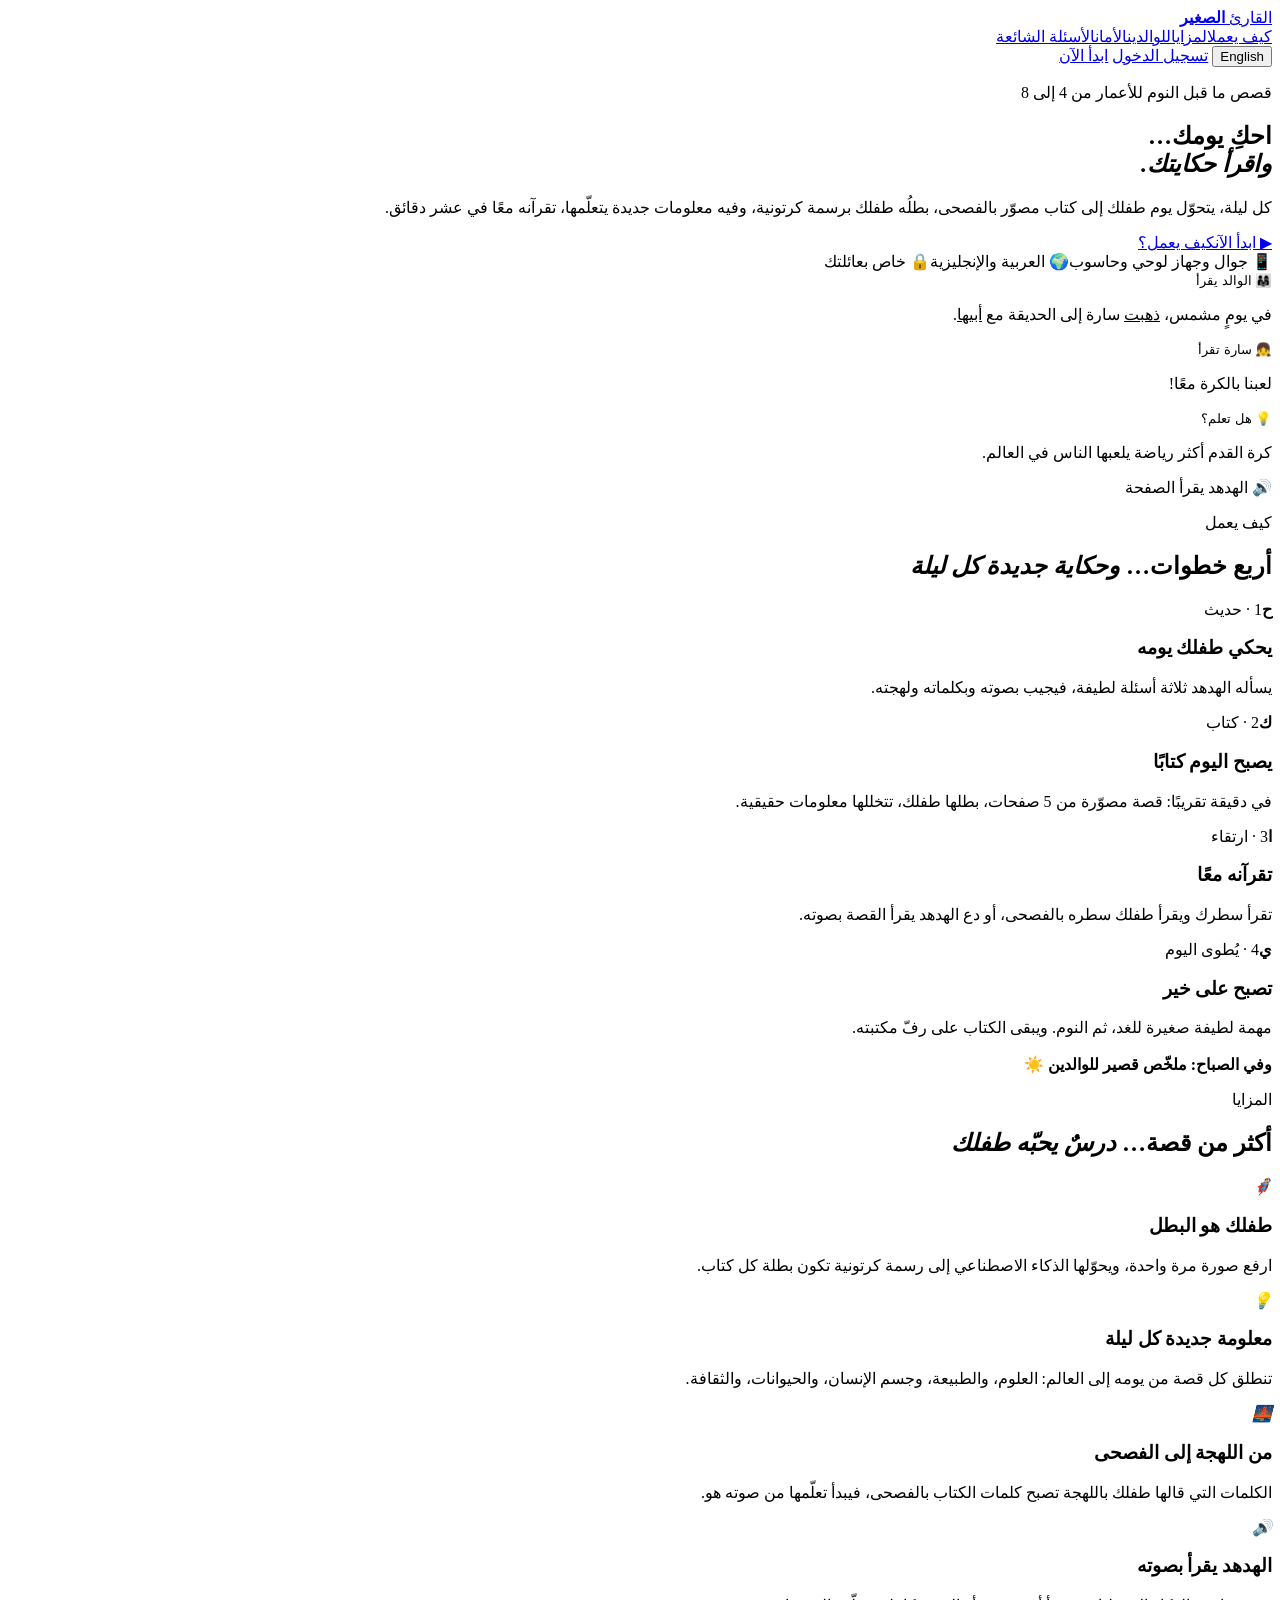
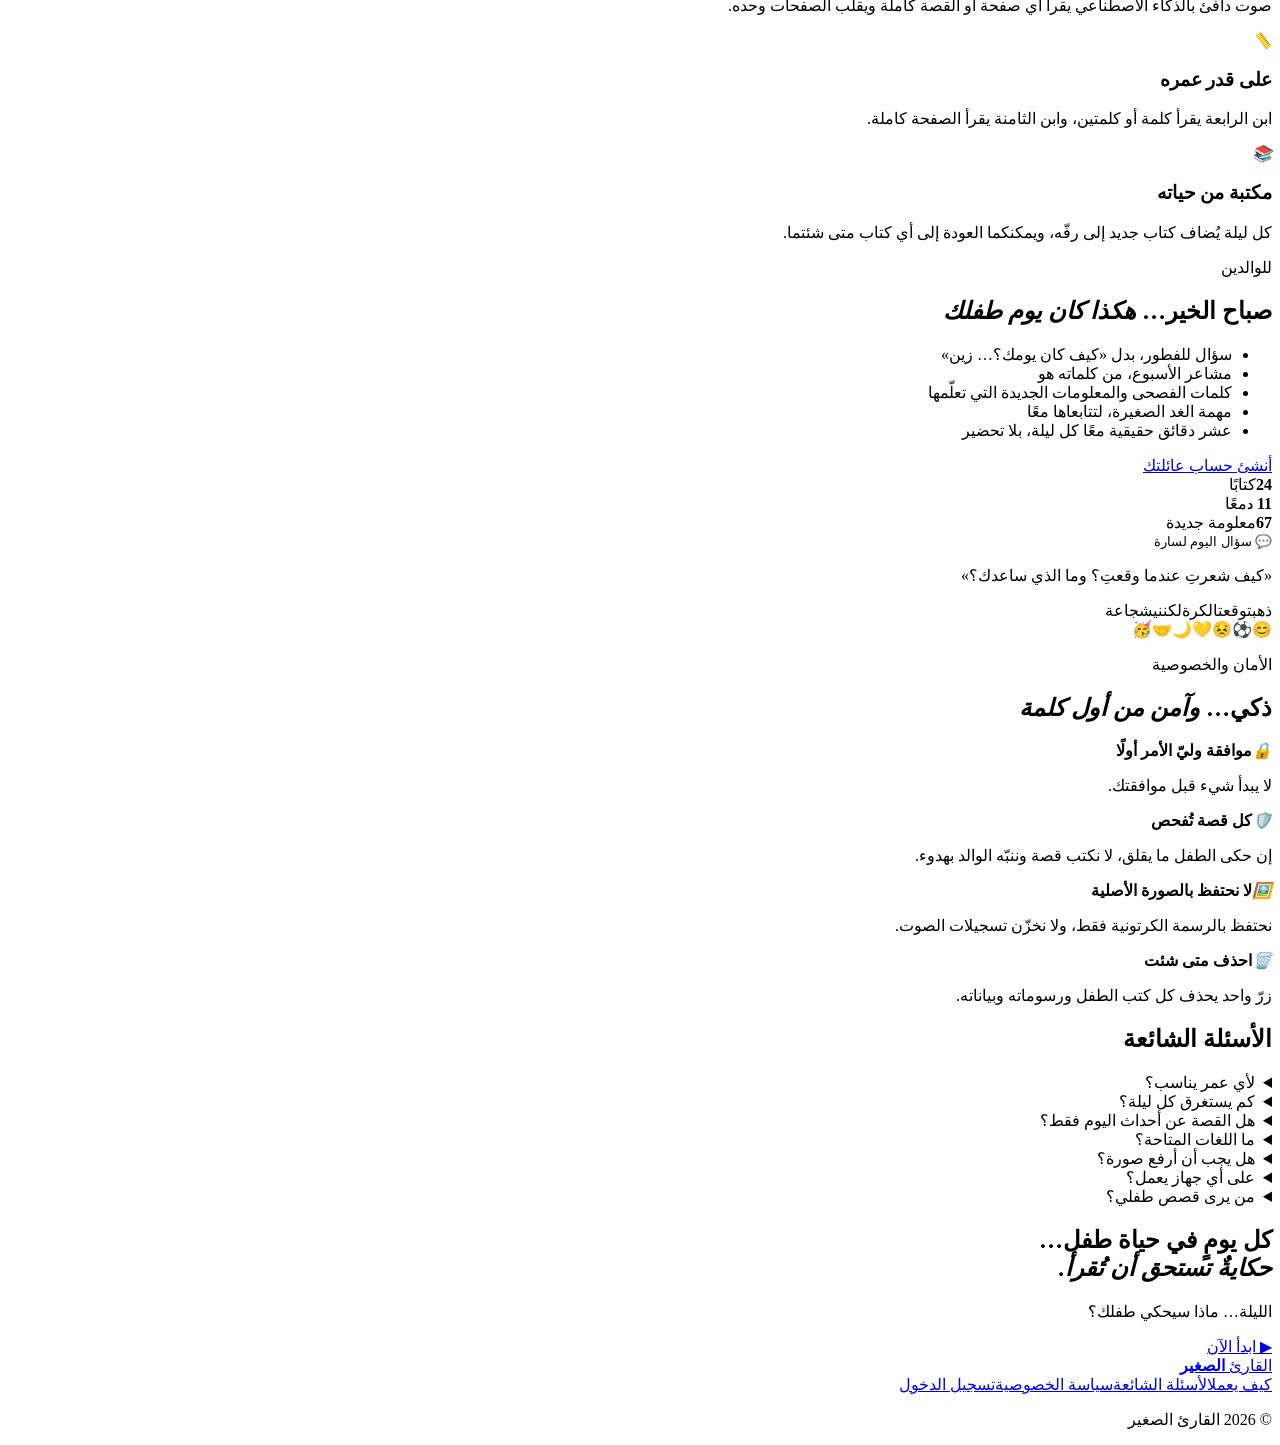
==== frontend/index.html @ 30b9eabb "Little Reader | القارئ الصغير: website, web app and AI backend - Product website at / (how it works," ====
<!doctype html>
<html lang="ar" dir="rtl">
<head>
<meta charset="utf-8">
<meta name="viewport" content="width=device-width,initial-scale=1,viewport-fit=cover">
<meta name="theme-color" content="#1B1F5E">
<title>القارئ الصغير | Little Reader</title>
<meta name="description" content="كل ليلة، يتحوّل يوم طفلك إلى كتاب مصوّر بالفصحى بطلُه طفلك، فيه معلومات جديدة، ويقرأه معك في عشر دقائق قبل النوم.">
<link rel="icon" href="/favicon.svg" type="image/svg+xml">
<link rel="preconnect" href="https://fonts.googleapis.com">
<link rel="preconnect" href="https://fonts.gstatic.com" crossorigin>
<link rel="stylesheet" href="https://fonts.googleapis.com/css2?family=Baloo+Bhaijaan+2:wght@500;600;700;800&family=Tajawal:wght@400;500;700;800&family=Noto+Naskh+Arabic:wght@600;700&family=Fredoka:wght@500;600;700&family=Nunito:wght@400;600;700;800&display=swap">
<link rel="stylesheet" href="/assets/css/main.css">
<link rel="stylesheet" href="/assets/css/landing.css">
</head>
<body>
<!-- Product website. Arabic is written in the page; English lives in data-en / data-en-html and is swapped by landing.js. -->
<header class="lt-top night-bg">
  <div class="wrap lt-top-in">
    <a class="brand" href="/"><img src="/assets/img/logo.svg" alt=""><span data-en-html="Little <b>Reader</b>">القارئ <b>الصغير</b></span></a>
    <nav class="lt-nav"><a href="#how" data-en="How it works">كيف يعمل</a><a href="#features" data-en="Features">المزايا</a><a href="#parents" data-en="For parents">للوالدين</a><a href="#safe" data-en="Safety">الأمان</a><a href="#faq" data-en="FAQ">الأسئلة الشائعة</a></nav>
    <button class="pill-l" id="lang" type="button">English</button>
    <a class="pill-l login-l" href="/app#/start/login" data-en="Sign in">تسجيل الدخول</a>
    <a class="btn btn-coral btn-sm" href="/app#/start" data-en="Get started">ابدأ الآن</a>
  </div>
</header>

<main>
<!-- hero -->
<section class="night-bg hero">
  <div class="wrap split">
    <div class="stack">
      <p class="eyebrow" style="color:var(--yellow)" data-en="Bedtime stories for ages 4–8">قصص ما قبل النوم للأعمار من 4 إلى 8</p>
      <h1 class="title" data-en-html="Tell your day…<br><em>read your story.</em>">احكِ يومك…<br><em>واقرأ حكايتك.</em></h1>
      <p class="lead" data-en="Every night, your child's day becomes an illustrated book starring them as a cartoon hero, full of new things to learn, read together with you in ten minutes.">كل ليلة، يتحوّل يوم طفلك إلى كتاب مصوّر بالفصحى، بطلُه طفلك برسمة كرتونية، وفيه معلومات جديدة يتعلّمها، تقرآنه معًا في عشر دقائق.</p>
      <div class="row"><a class="btn btn-coral btn-lg" href="/app#/start" data-en="▶ Get started">▶ ابدأ الآن</a><a class="btn btn-ghost btn-lg" href="#how" data-en="How it works">كيف يعمل؟</a></div>
      <div class="trust"><span data-en="📱 Phone, tablet & laptop">📱 جوال وجهاز لوحي وحاسوب</span><span data-en="🌍 Arabic & English">🌍 العربية والإنجليزية</span><span data-en="🔒 Private to your family">🔒 خاص بعائلتك</span></div>
    </div>
    <div class="mock" aria-hidden="true">
      <div class="mock-art" id="mockArt"></div>
      <div class="mock-text">
        <div class="m-p"><small data-en="👨‍👩‍👧 Parent reads">👨‍👩‍👧 الوالد يقرأ</small><p data-en-html="On a sunny day, Sara <u>went</u> to the park with her dad.">في يومٍ مشمس، <u>ذهبت</u> سارة إلى الحديقة مع <u>أبيها</u>.</p></div>
        <div class="m-c"><small data-en="👧 Sara reads">👧 سارة تقرأ</small><p data-en="We played football together!">لعبنا بالكرة معًا!</p></div>
        <div class="m-f"><small data-en="💡 Did you know?">💡 هل تعلم؟</small><p data-en="Football is the most played sport in the world.">كرة القدم أكثر رياضة يلعبها الناس في العالم.</p></div>
        <div class="m-play" data-en="🔊 Hudhud reads this page">🔊 الهدهد يقرأ الصفحة</div>
      </div>
    </div>
  </div>
</section>

<!-- how it works -->
<section class="lt-sec peach-bg" id="how">
  <div class="wrap">
    <p class="eyebrow center" data-en="How it works">كيف يعمل</p>
    <h2 class="h2 center" data-en-html="Four steps… <em>one new story every night</em>">أربع خطوات… <em>وحكاية جديدة كل ليلة</em></h2>
    <div class="chevrons">
      <div class="chev" style="--c:var(--teal)"><b>ح</b><span class="n" data-en="1 · Talk">1 · حديث</span><h3 data-en="Your child tells their day">يحكي طفلك يومه</h3><p data-en="Hudhud the hoopoe asks three gentle questions. Your child answers out loud, in their own words and dialect.">يسأله الهدهد ثلاثة أسئلة لطيفة، فيجيب بصوته وبكلماته ولهجته.</p></div>
      <div class="chev" style="--c:var(--orange)"><b>ك</b><span class="n" data-en="2 · Book">2 · كتاب</span><h3 data-en="The day becomes a book">يصبح اليوم كتابًا</h3><p data-en="In about a minute: a 5-page illustrated story, your child as the hero, with true facts woven in.">في دقيقة تقريبًا: قصة مصوّرة من 5 صفحات، بطلها طفلك، تتخللها معلومات حقيقية.</p></div>
      <div class="chev" style="--c:var(--coral)"><b>ا</b><span class="n" data-en="3 · Read">3 · ارتقاء</span><h3 data-en="You read it together">تقرآنه معًا</h3><p data-en="You read your lines, your child reads theirs, in Fusha. Or let Hudhud read it aloud.">تقرأ سطرك ويقرأ طفلك سطره بالفصحى، أو دع الهدهد يقرأ القصة بصوته.</p></div>
      <div class="chev" style="--c:var(--yellow)"><b>ي</b><span class="n" data-en="4 · Goodnight">4 · يُطوى اليوم</span><h3 data-en="Goodnight">تصبح على خير</h3><p data-en="A tiny kind mission for tomorrow, then lights out. The book stays on their shelf.">مهمة لطيفة صغيرة للغد، ثم النوم. ويبقى الكتاب على رفّ مكتبته.</p></div>
    </div>
    <p class="center muted" style="margin-top:18px;font-weight:700" data-en="And in the morning: a short summary for parents ☀️">وفي الصباح: ملخّص قصير للوالدين ☀️</p>
  </div>
</section>

<!-- features -->
<section class="lt-sec" id="features">
  <div class="wrap">
    <p class="eyebrow center" data-en="Features">المزايا</p>
    <h2 class="h2 center" data-en-html="More than a story… <em>a lesson they love</em>">أكثر من قصة… <em>درسٌ يحبّه طفلك</em></h2>
    <div class="feats">
      <div class="feat"><i style="background:var(--coral)">🦸</i><h3 data-en="Your child is the hero">طفلك هو البطل</h3><p data-en="Upload a photo once: AI turns it into a friendly cartoon that stars in every book.">ارفع صورة مرة واحدة، ويحوّلها الذكاء الاصطناعي إلى رسمة كرتونية تكون بطلة كل كتاب.</p></div>
      <div class="feat"><i style="background:var(--yellow)">💡</i><h3 data-en="Something new every night">معلومة جديدة كل ليلة</h3><p data-en="Each story grows from their day into the world: science, nature, the body, animals, culture.">تنطلق كل قصة من يومه إلى العالم: العلوم، والطبيعة، وجسم الإنسان، والحيوانات، والثقافة.</p></div>
      <div class="feat"><i style="background:var(--mint)">🌉</i><h3 data-en="From dialect to Fusha">من اللهجة إلى الفصحى</h3><p data-en="The words your child said become book words, so Fusha starts from their own voice.">الكلمات التي قالها طفلك باللهجة تصبح كلمات الكتاب بالفصحى، فيبدأ تعلّمها من صوته هو.</p></div>
      <div class="feat"><i style="background:var(--purple)">🔊</i><h3 data-en="Hudhud reads aloud">الهدهد يقرأ بصوته</h3><p data-en="A warm AI voice can read any page or the whole book, turning the pages by itself.">صوت دافئ بالذكاء الاصطناعي يقرأ أي صفحة أو القصة كاملة ويقلّب الصفحات وحده.</p></div>
      <div class="feat"><i style="background:var(--blue)">📏</i><h3 data-en="Right for their age">على قدر عمره</h3><p data-en="A 4-year-old reads a word or two; an 8-year-old reads the whole page.">ابن الرابعة يقرأ كلمة أو كلمتين، وابن الثامنة يقرأ الصفحة كاملة.</p></div>
      <div class="feat"><i style="background:var(--orange)">📚</i><h3 data-en="A library of their life">مكتبة من حياته</h3><p data-en="Every night adds a book to their shelf. Read old ones again whenever you like.">كل ليلة يُضاف كتاب جديد إلى رفّه، ويمكنكما العودة إلى أي كتاب متى شئتما.</p></div>
    </div>
  </div>
</section>

<!-- parents -->
<section class="lt-sec peach-bg" id="parents">
  <div class="wrap split">
    <div class="stack">
      <p class="eyebrow" data-en="For parents">للوالدين</p>
      <h2 class="h2" data-en-html="Good morning… <em>here is how their day felt</em>">صباح الخير… <em>هكذا كان يوم طفلك</em></h2>
      <ul class="ticks">
        <li data-en="A question for breakfast, instead of «how was your day?… fine»">سؤال للفطور، بدل «كيف كان يومك؟… زين»</li>
        <li data-en="Their feelings this week, in their own words">مشاعر الأسبوع، من كلماته هو</li>
        <li data-en="New Fusha words and new facts they learned">كلمات الفصحى والمعلومات الجديدة التي تعلّمها</li>
        <li data-en="Tomorrow's tiny mission, to follow up together">مهمة الغد الصغيرة، لتتابعاها معًا</li>
        <li data-en="Ten real minutes together every night, with no preparation">عشر دقائق حقيقية معًا كل ليلة، بلا تحضير</li>
      </ul>
      <div><a class="btn btn-blue btn-lg" href="/app#/start" data-en="Create your family account">أنشئ حساب عائلتك</a></div>
    </div>
    <div class="dash-mock" aria-hidden="true">
      <div class="dm-row">
        <div class="dm-k"><b>24</b><span data-en="books">كتابًا</span></div>
        <div class="dm-k"><b>11 <small data-en="min">د</small></b><span data-en="together">معًا</span></div>
        <div class="dm-k"><b>67</b><span data-en="new facts">معلومة جديدة</span></div>
      </div>
      <div class="dm-q"><small data-en="💬 Today's question for Sara">💬 سؤال اليوم لسارة</small><p data-en="«How did you feel when you fell? What helped you?»">«كيف شعرتِ عندما وقعتِ؟ وما الذي ساعدك؟»</p></div>
      <div class="dm-w"><span>ذهبت</span><span>وقعت</span><span>الكرة</span><span>لكنني</span><span>شجاعة</span></div>
      <div class="dm-f"><span>😊</span><span>⚽</span><span>😣</span><span>💛</span><span>🌙</span><span>🤝</span><span>🥳</span></div>
    </div>
  </div>
</section>

<!-- safety -->
<section class="lt-sec" id="safe">
  <div class="wrap">
    <p class="eyebrow center" data-en="Safety & privacy">الأمان والخصوصية</p>
    <h2 class="h2 center" data-en-html="Smart… <em>and safe from the first word</em>">ذكي… <em>وآمن من أول كلمة</em></h2>
    <div class="safe-grid">
      <div class="safe"><i>🔒</i><b data-en="Parent consent first">موافقة وليّ الأمر أولًا</b><p data-en="Nothing starts until a parent agrees.">لا يبدأ شيء قبل موافقتك.</p></div>
      <div class="safe"><i>🛡️</i><b data-en="Every story is checked">كل قصة تُفحص</b><p data-en="If a child says something worrying, we write no story and quietly alert the parent.">إن حكى الطفل ما يقلق، لا نكتب قصة وننبّه الوالد بهدوء.</p></div>
      <div class="safe"><i>🖼️</i><b data-en="No original photos kept">لا نحتفظ بالصورة الأصلية</b><p data-en="Only the cartoon is kept. Voice recordings are never stored.">نحتفظ بالرسمة الكرتونية فقط، ولا نخزّن تسجيلات الصوت.</p></div>
      <div class="safe"><i>🗑️</i><b data-en="Delete anytime">احذف متى شئت</b><p data-en="One button removes all of a child's books, drawings and data.">زرّ واحد يحذف كل كتب الطفل ورسوماته وبياناته.</p></div>
    </div>
  </div>
</section>

<!-- faq -->
<section class="lt-sec peach-bg" id="faq">
  <div class="wrap faq">
    <h2 class="h2 center" data-en="Frequently asked questions">الأسئلة الشائعة</h2>
    <details><summary data-en="What ages is it for?">لأي عمر يناسب؟</summary><p data-en="Ages 4 to 8. The part your child reads grows with their age, from a word or two up to a whole page.">من 4 إلى 8 سنوات. ويكبر الجزء الذي يقرؤه الطفل مع عمره، من كلمة أو كلمتين إلى صفحة كاملة.</p></details>
    <details><summary data-en="How long does it take each night?">كم يستغرق كل ليلة؟</summary><p data-en="About ten minutes: three questions, a minute to make the book, then reading together.">نحو عشر دقائق: ثلاثة أسئلة، ودقيقة لصنع الكتاب، ثم القراءة معًا.</p></details>
    <details><summary data-en="Is the story only about what happened that day?">هل القصة عن أحداث اليوم فقط؟</summary><p data-en="No. The day is the starting point; the story then takes your child further, with Hudhud explaining true facts about the world linked to what happened.">لا. اليوم هو نقطة البداية، ثم تأخذه القصة أبعد، فيشرح له الهدهد معلومات حقيقية عن العالم مرتبطة بما حدث.</p></details>
    <details><summary data-en="Which languages are supported?">ما اللغات المتاحة؟</summary><p data-en="Arabic (Modern Standard Arabic, with a bridge from the Saudi dialect) and English. You can switch at any time.">العربية الفصحى (مع جسر من اللهجة السعودية) والإنجليزية، ويمكنك التبديل متى شئت.</p></details>
    <details><summary data-en="Do I have to upload a photo?">هل يجب أن أرفع صورة؟</summary><p data-en="No. You can skip it and use a ready-made cartoon hero.">لا. يمكنك التخطي واستخدام بطل كرتوني جاهز.</p></details>
    <details><summary data-en="What devices does it work on?">على أي جهاز يعمل؟</summary><p data-en="Any modern browser on a phone, tablet or laptop. No app to install.">أي متصفح حديث على الجوال أو الجهاز اللوحي أو الحاسوب، دون تثبيت تطبيق.</p></details>
    <details><summary data-en="Who can see my child's stories?">من يرى قصص طفلي؟</summary><p data-en="Only you, signed in to your account. Read our privacy policy for details.">أنت فقط، من حسابك. التفاصيل في سياسة الخصوصية.</p></details>
  </div>
</section>

<!-- close -->
<section class="lt-sec night-bg closing">
  <div class="wrap center stack" style="align-items:center">
    <h2 class="title" data-en-html="Every child's day…<br><em>is a story worth reading.</em>">كل يومٍ في حياة طفل…<br><em>حكايةٌ تستحق أن تُقرأ.</em></h2>
    <p class="lead" data-en="Tonight… what will your child tell?">الليلة… ماذا سيحكي طفلك؟</p>
    <a class="btn btn-coral btn-lg" href="/app#/start" data-en="▶ Get started">▶ ابدأ الآن</a>
  </div>
</section>
</main>

<footer class="lt-foot">
  <div class="wrap lt-foot-in">
    <a class="brand" href="/"><img src="/assets/img/logo.svg" alt=""><span data-en-html="Little <b>Reader</b>">القارئ <b>الصغير</b></span></a>
    <nav><a href="#how" data-en="How it works">كيف يعمل</a><a href="#faq" data-en="FAQ">الأسئلة الشائعة</a><a href="/privacy.html" data-en="Privacy policy">سياسة الخصوصية</a><a href="/app#/start/login" data-en="Sign in">تسجيل الدخول</a></nav>
    <p data-en="© 2026 Little Reader">© 2026 القارئ الصغير</p>
  </div>
</footer>
<script type="module" src="/assets/js/landing.js"></script>
</body>
</html>
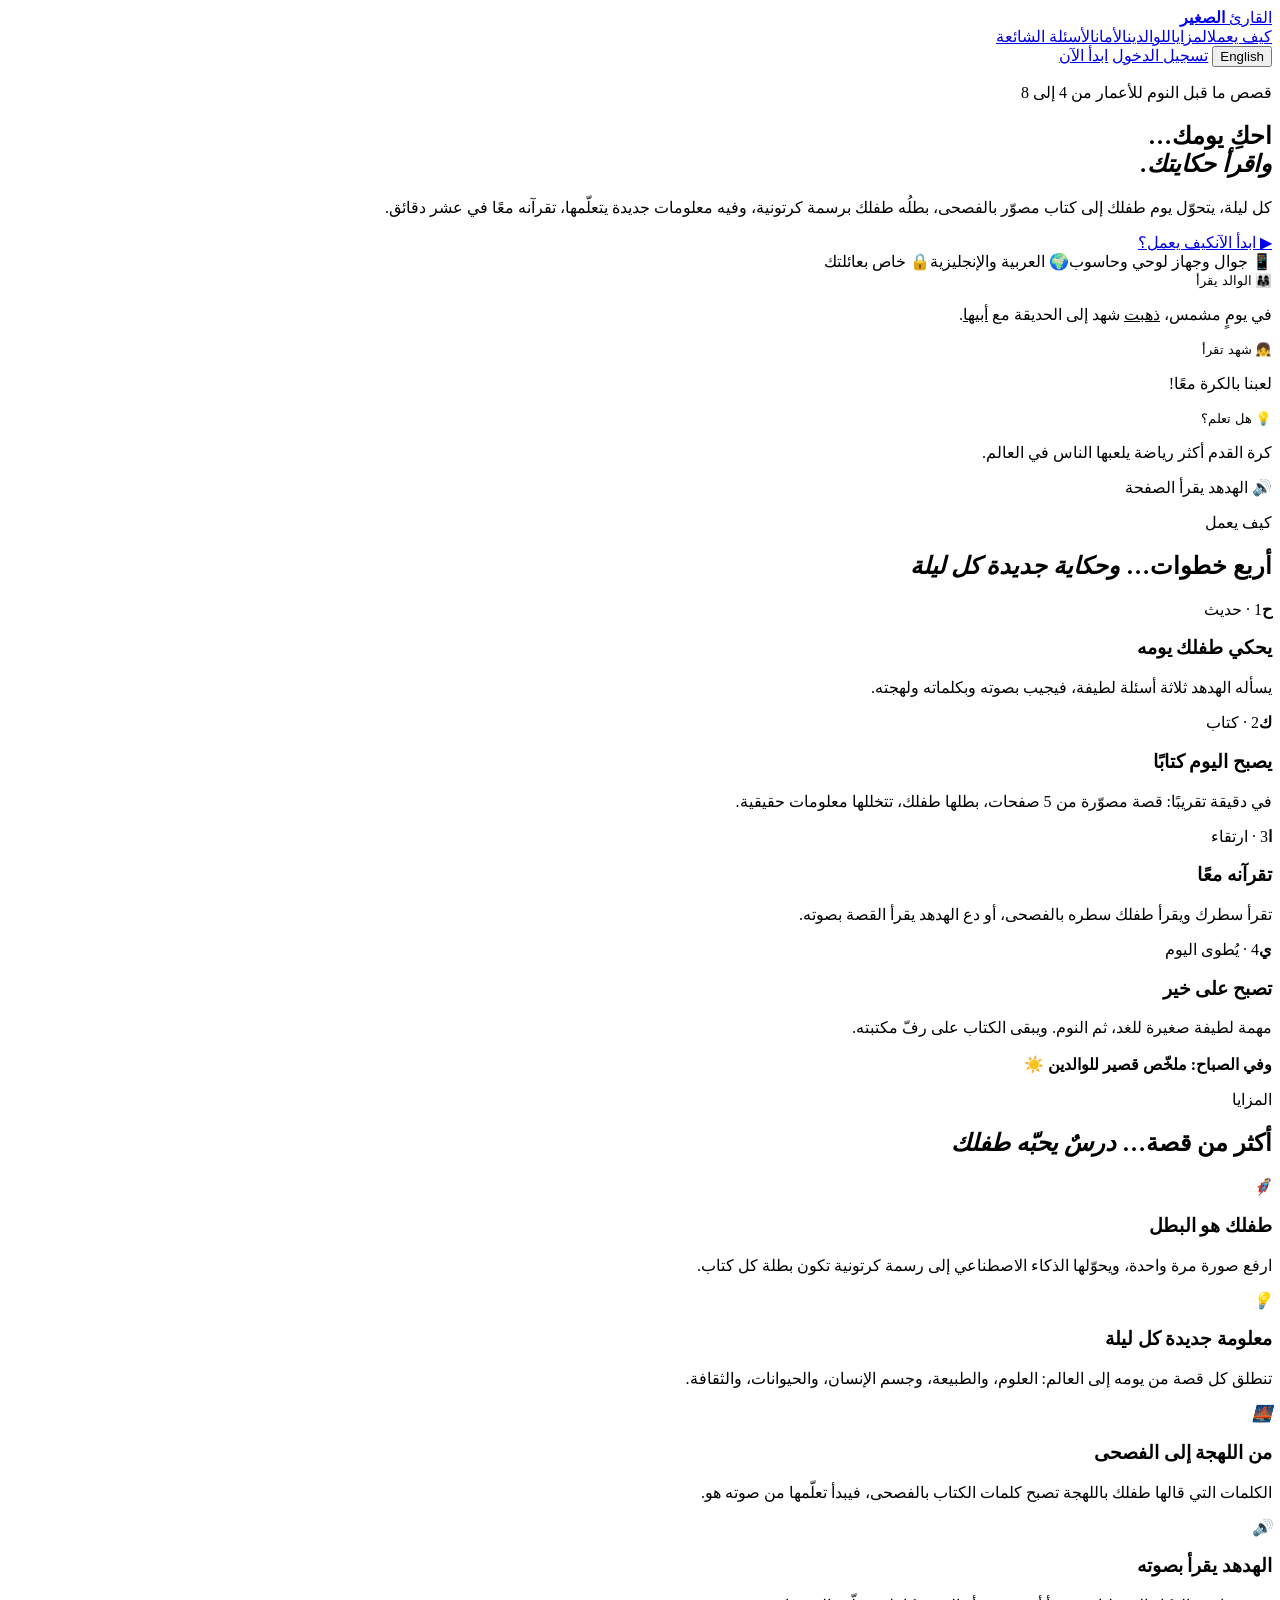
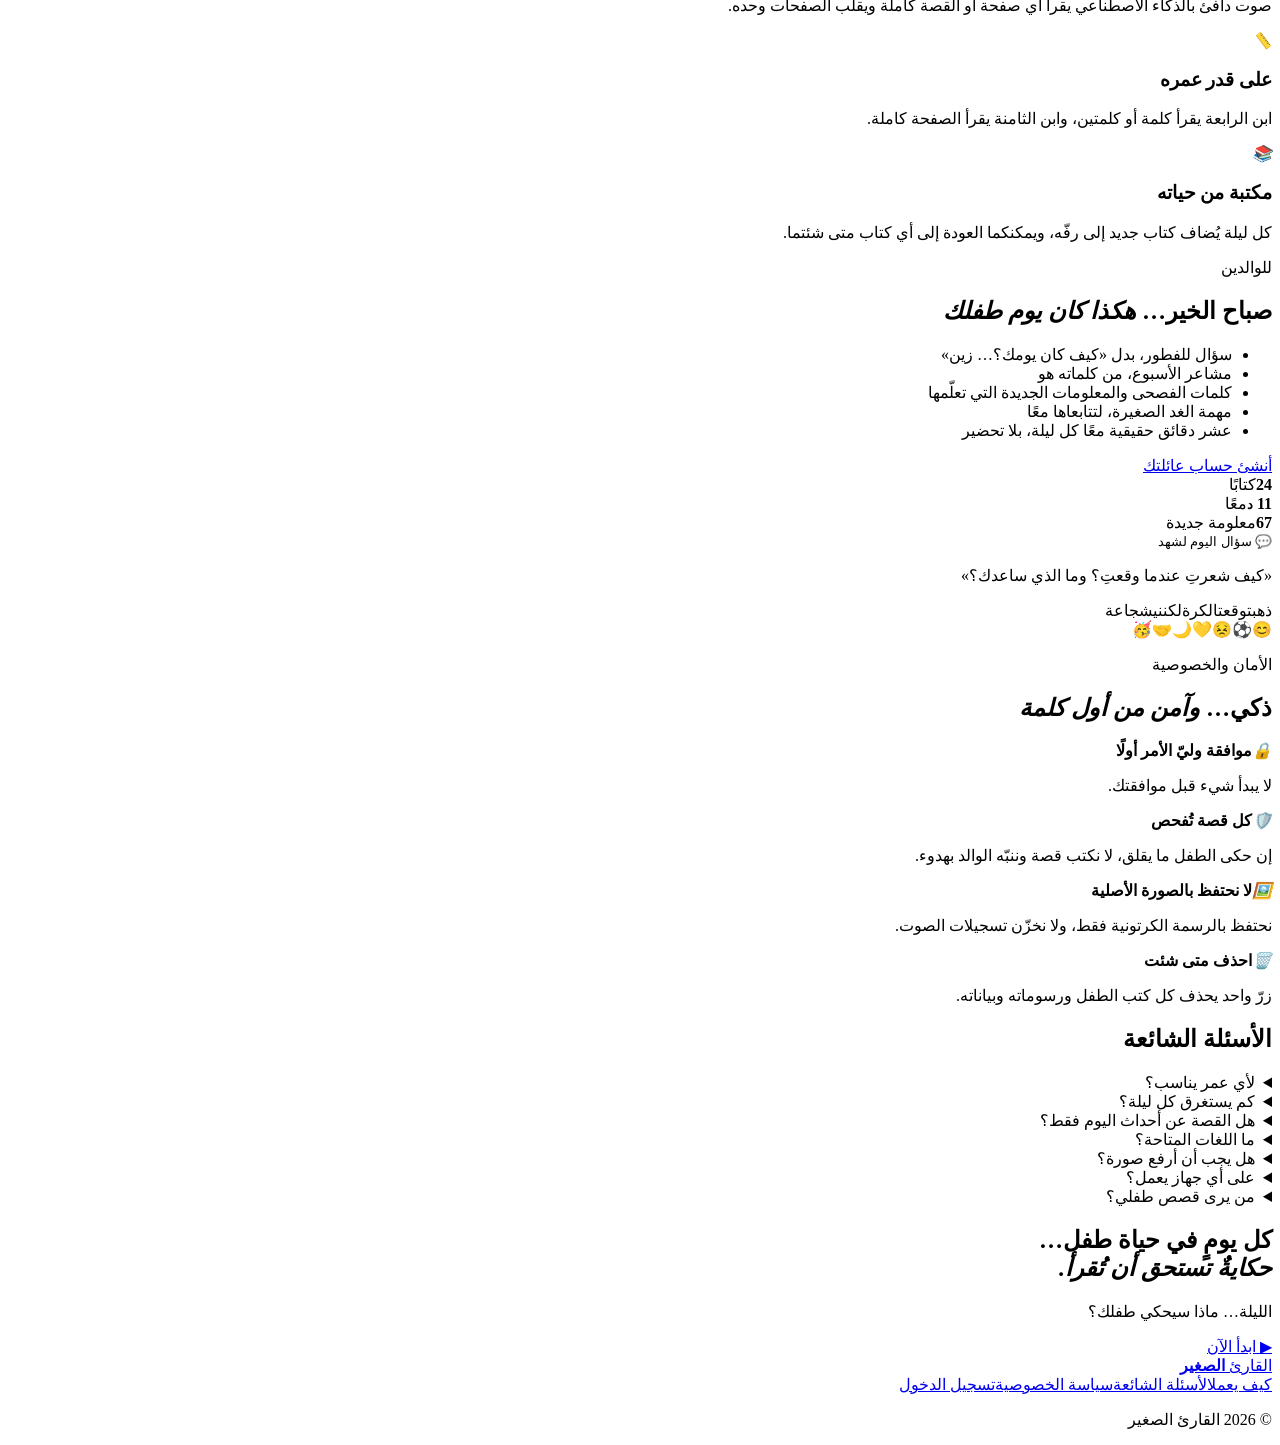
==== commit 4888f1c9: "update" ====
--- a/frontend/index.html
+++ b/frontend/index.html
@@ -39,8 +39,8 @@
     <div class="mock" aria-hidden="true">
       <div class="mock-art" id="mockArt"></div>
       <div class="mock-text">
-        <div class="m-p"><small data-en="👨‍👩‍👧 Parent reads">👨‍👩‍👧 الوالد يقرأ</small><p data-en-html="On a sunny day, Sara <u>went</u> to the park with her dad.">في يومٍ مشمس، <u>ذهبت</u> سارة إلى الحديقة مع <u>أبيها</u>.</p></div>
-        <div class="m-c"><small data-en="👧 Sara reads">👧 سارة تقرأ</small><p data-en="We played football together!">لعبنا بالكرة معًا!</p></div>
+        <div class="m-p"><small data-en="👨‍👩‍👧 Parent reads">👨‍👩‍👧 الوالد يقرأ</small><p data-en-html="On a sunny day, Shahd <u>went</u> to the park with her dad.">في يومٍ مشمس، <u>ذهبت</u> شهد إلى الحديقة مع <u>أبيها</u>.</p></div>
+        <div class="m-c"><small data-en="👧 Shahd reads">👧 شهد تقرأ</small><p data-en="We played football together!">لعبنا بالكرة معًا!</p></div>
         <div class="m-f"><small data-en="💡 Did you know?">💡 هل تعلم؟</small><p data-en="Football is the most played sport in the world.">كرة القدم أكثر رياضة يلعبها الناس في العالم.</p></div>
         <div class="m-play" data-en="🔊 Hudhud reads this page">🔊 الهدهد يقرأ الصفحة</div>
       </div>
@@ -100,7 +100,7 @@
         <div class="dm-k"><b>11 <small data-en="min">د</small></b><span data-en="together">معًا</span></div>
         <div class="dm-k"><b>67</b><span data-en="new facts">معلومة جديدة</span></div>
       </div>
-      <div class="dm-q"><small data-en="💬 Today's question for Sara">💬 سؤال اليوم لسارة</small><p data-en="«How did you feel when you fell? What helped you?»">«كيف شعرتِ عندما وقعتِ؟ وما الذي ساعدك؟»</p></div>
+      <div class="dm-q"><small data-en="💬 Today's question for Shahd">💬 سؤال اليوم لشهد</small><p data-en="«How did you feel when you fell? What helped you?»">«كيف شعرتِ عندما وقعتِ؟ وما الذي ساعدك؟»</p></div>
       <div class="dm-w"><span>ذهبت</span><span>وقعت</span><span>الكرة</span><span>لكنني</span><span>شجاعة</span></div>
       <div class="dm-f"><span>😊</span><span>⚽</span><span>😣</span><span>💛</span><span>🌙</span><span>🤝</span><span>🥳</span></div>
     </div>
